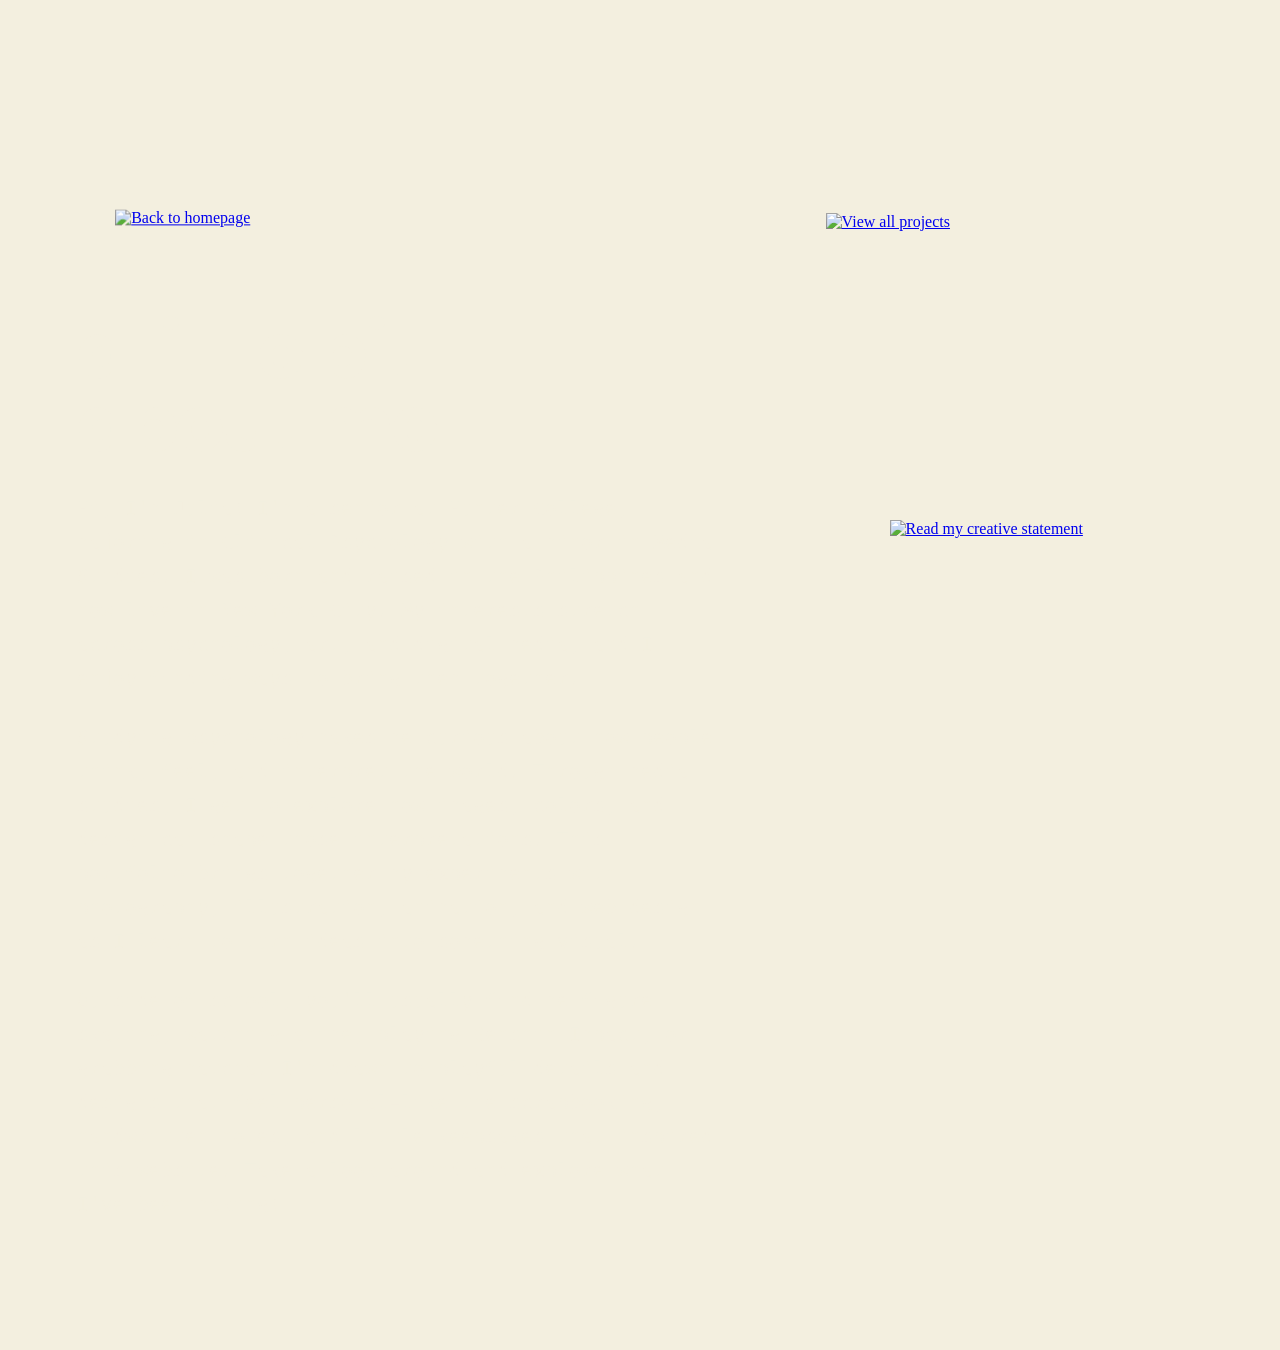
==== About me.html @ f02ff4d0 "Add files via upload" ====
<!DOCTYPE html>
<html lang="en">
<head>
    <meta charset="UTF-8">
    <meta name="viewport" content="width=device-width, initial-scale=1">
    <title>About Me</title>
    <link rel="stylesheet" href="style.css">

        <link rel="preconnect" href="https://fonts.googleapis.com">
        <link rel="preconnect" href="https://fonts.gstatic.com" crossorigin>
        <link href="https://fonts.googleapis.com/css2?family=Poppins:wght@400;600;700;800&display=swap" rel="stylesheet">
        <link href="https://fonts.googleapis.com/css2?family=Fira+Code:wght@400;500;600&display=swap" rel="stylesheet">

</head>

<body class="about-page">

    <img class="side-menu-folder"
         src="CSS Images/menu yellow folder.webp"
         alt="">

    <!-- Home paperclip -->
    <a href="index.html" class="menu-paperclip">
        <img src="CSS Images/menu paperclip.webp"
             alt="Back to homepage">
    </a>

    <!-- Introduction -->
    <section class="about-intro">
        <h1>a little bit<br>about me</h1>

        <p>
            Hi, I'm Julia! I'm a senior at Hunter College, majoring in Clinical Psychology with a minor in Media Studies. 
            I was born and raised in the Philippines and now live in New York City. 
            My interests stretch across psychology, art, and digital media, 
            and I enjoy finding ways to bring them together.
        </p>

        <p>
            Studying psychology makes me curious about how people think, feel, and 
            interpret the world. Through media studies, I get to explore how images, colors, 
            and design can shape those interpretations. This portfolio brings together my experiments with photography, 
            illustration, animation, and web design as I learn to turn ideas into something visual.
        </p>

        <p>
            Outside of school, you'll usually find me figure skating, watching anime, 
            playing Genshin Impact, or grabbing matcha. I'm drawn to playful details and designs that 
            feel personal-like the scrapbooking, handwritten notes, and little keepsakes that inspired this website. 
            Take a look around and explore what I've been making!
        </p>
    </section>

            <!-- Right-side navigation menu elements -->
<nav class="right-menu" aria-label="Portfolio navigation">

    <a href="All Projects.html" class="right-menu-projects">
        <img src="CSS Images/menu all projects.webp"
             alt="View all projects">
    </a>

    <a href="Creative Statement.html" class="right-menu-ticket">
        <img src="CSS Images/menu cs.webp"
             alt="Read my creative statement">
    </a>

    </nav>

</body>
</html>
---- style.css ----
body {
    margin: 0;
    height: 100vh;
    height: 100dvh;
    background-color: #f3efdf;
}

.home-name {
    position: fixed;
    top: 50%;
    left: 50%;
    transform: translate(-50%, -50%);
    width: 80%;
    margin: 0;
    z-index: 2;

    font-family: "Poppins", sans-serif;
    font-size: clamp(50px, 9vw, 180px);
    font-weight: 700;
    letter-spacing: -0.04em;
    line-height: 1;
    text-align: center;
    color: #f3efdf;
}

/* Folder starts below the empty top space */
.home-folder {
    position: fixed;
    top: 12vh;
    top: 12dvh;
    bottom: 0;
    left: 0;
    width: 100%;
    pointer-events: none;
}

/* Folder fills the remaining screen height */
.home-folder-background {
    display: block;
    width: 100%;
    height: 100%;
    object-fit: fill;
    pointer-events: none;
}

/* Shared paperclip appearance */
.home-paperclip {
    display: block;
    transform-origin: top center;
    transition: transform 0.2s;
    pointer-events: auto;
}

.home-paperclip img {
    display: block;
    width: 100%;
    height: auto;
}

.home-paperclip:hover,
.home-paperclip:focus-visible {
    transform: translateY(-3px);
}

.home-folder .home-paperclip {
    position: absolute;
    top: 14%;
    left: 9%;
    width: 15%;
    z-index: 3;
    pointer-events: auto;
    transform: translateY(-59%);
    transition: transform 0.2s;
}

.home-folder .home-paperclip:hover,
.home-folder .home-paperclip:focus-visible {
    transform: translateY(calc(-59% - 3px));
}

.projects-folder {
    position: fixed;
    bottom: -100px;
    left: 0;
    width: 100%;
    transition: transform 0.3s;
}

.projects-folder img {
    display: block;
    width: 100%;
    height: auto;
    object-fit: contain;
}

.projects-folder:hover,
.projects-folder:focus-visible {
    transform: translateY(-20px);
}

.readings-note {
    position: absolute;
    top: 10%;
    right: -118px;
    width: 35%;
    rotate: -3deg;
    z-index: 2;
    transition: transform 0.3s;
}

.readings-note img {
    display: block;
    width: 100%;
    height: auto;
}

.readings-note:hover,
.readings-note:focus-visible {
    transform: translate(-10px, -5px);
}

.about-note {
    position: fixed;
    top: 10%;
    left: 50%;
    width: 20%;
    z-index: 2;
    transition: transform 0.3s;
    transform-origin: top center;
}

.about-note img {
    display: block;
    width: 100%;
    height: auto;
}

.about-note:hover,
.about-note:focus-visible {
    animation: wiggle 1.2s ease-in-out infinite;
}

@keyframes wiggle {
    0%, 100% {
        transform: rotate(0deg);
    }

    25% {
        transform: rotate(-2deg);
    }

    75% {
        transform: rotate(2deg);
    }
}

.about-page .home-paperclip {
    position: absolute;
    top: 8.25%;
    left: 9%;
    width: 15%;
    z-index: 10;
    pointer-events: auto;
    cursor: pointer;
}

.about-right {
    pointer-events: none;
}

.about-right .about-photos {
    pointer-events: auto;
}

/* About Me paperclip */
.about-page .menu-paperclip {
position: absolute;
    top: calc(
        var(--folder-top) +
        (100% - var(--folder-top)) * 0.09
    );
    left: 9%;
    width: 18%;
    display: block;
    z-index: 10;
    pointer-events: auto;
    cursor: pointer;
    transform: translateY(-59%);
    transition: transform 0.2s;}

/* Match the working Reading Responses background */
body.about-page {
    --folder-top: 12vh;

    background-position: center var(--folder-top);
    background-size: 100% calc(100% - var(--folder-top));
}

/* Align the updated paperclip with that background */
body.about-page .menu-paperclip {
    position: absolute;
    top: calc(
        var(--folder-top) +
        (100% - var(--folder-top)) * 0.09
    );
    left: 9%;
    width: 18%;
    display: block;
    z-index: 10;
    pointer-events: auto;
    cursor: pointer;
    transform: translateY(-59%);
    transition: transform 0.2s;
    outline: none;
}

body.about-page .menu-paperclip img {
    display: block;
    width: 100%;
    height: auto;
}

body.about-page .menu-paperclip:hover,
body.about-page .menu-paperclip:focus-visible {
    transform: translateY(calc(-59% - 3px));
}

.statement-ticket {
    position: fixed;
    left: 3%;
    bottom: 20%;
    width: 22%;
    z-index: 3;
    transition: transform 0.3s;
    transform-origin: bottom center;
}

.statement-ticket img {
    display: block;
    width: 100%;
    height: auto;
}

.statement-ticket:hover,
.statement-ticket:focus-visible {
    animation: wiggle 1.2s ease-in-out infinite;
}

/* ==================== ALL PROJECTS ==================== */
/* Center the panel and paperclip vertically */
/* Available space for the left group */
.projects-page .projects-top-group {
    position: fixed;
    top: 8%;
    left: 5%;
    width: 45%;
    height: 90%;
    display: flex;
    align-items: center;
    justify-content: center;
    z-index: 10;
    overflow: visible;
}

/* Wrapper matches the actual image size */
.projects-page .projects-panel {
    position: relative;
    width: max-content;
    max-width: 100%;
    height: auto;
    overflow: visible;
}

.projects-page .projects-panel .top-works {
    position: relative;
    inset: auto;
    display: block;
    width: auto;
    height: auto;
    z-index: 2;
}

/* Fit within both the window width and height */
.projects-page .projects-panel .top-works img {
    display: block;
    width: auto;
    height: auto;
    max-width: 35vw;
    max-height: 70vh;
    max-height: 70dvh;
    object-fit: contain;
}

.projects-page .projects-panel .top-works img {
    display: block;
    width: 100%;
    height: auto;
}

.projects-page .projects-panel .top-works {
    transition: transform 0.45s cubic-bezier(0.16, 1, 0.3, 1);
}

.projects-page .projects-panel .top-works:hover,
.projects-page .projects-panel .top-works:focus-visible {
    transform: scale(1.05);
}

.top-works-page .reading-cards {
    column-gap: 0;
    row-gap: 80px;
}

.top-works-page .reading-cards .reading-card {
    width: 190%;
    max-width: none;
    justify-self: center;
}

/* Upper image: move right */
.top-works-page .reading-cards .reading-card:nth-child(1) {
    left: 60px;
}

/* Bottom image: move left and down */
.top-works-page .reading-cards .reading-card:nth-child(2) {
    width: 200%;
    left: -100px;
    margin-top: clamp(150px, 24vw, 400px);
}

.top-works-page .reading-cards .reading-card img {
    display: block;
    width: 100%;
    height: auto;
}

.top-works-page .readings-content h1 {
    font-family: "Poppins", sans-serif;
    font-weight: 700;
}

/* Paperclip anchored to the panel */
.projects-page .projects-panel .menu-paperclip {
    position: absolute;
    top: 0;
    left: 0;
    width: 60%;
    height: auto;
    display: block;
    z-index: 3;
    pointer-events: auto;
    cursor: pointer;
    transform: translateY(-59%);
    transition: transform 0.2s;
}

.projects-page .projects-panel .menu-paperclip img {
    display: block;
    width: 100%;
    height: auto;
}

.projects-page .projects-panel .menu-paperclip:hover,
.projects-page .projects-panel .menu-paperclip:focus-visible {
    transform: translateY(calc(-59% - 3px));
}

/* Other Projects panel */
.projects-page .other-projects {
    position: fixed;
    top: 17%;
    right: 11.5%;
    width: 35%;
    height: 72%;
    display: block;
    z-index: 2;
    transition: transform 0.3s;
}

.projects-page .other-projects img {
    display: block;
    width: 100%;
    height: 100%;
    object-fit: contain;
}

.projects-page .other-projects:hover,
.projects-page .other-projects:focus-visible {
    transform: scale(1.05);
}

/* Decorative folder behind both panels */
.projects-page .projects-yellow-folder {
    position: fixed;
    top: 8%;
    left: 5%;
    width: 90%;
    height: 90%;
    object-fit: fill;
    z-index: 1;
    pointer-events: none;
}

.other-projects-content {
    padding-top: 43vh;
}

.other-projects-content h1 {
    font-family: "Poppins", sans-serif;
    font-size: 6vw;
    font-weight: 700;
    line-height: 0.95;
    letter-spacing: -0.04em;
    color: #f3efdf;
    margin: 0 0 30px;
}

.other-project-cards {
    display: grid;
    grid-template-columns: repeat(2, minmax(0, 1fr));
    column-gap: 15px;
    row-gap: 25px;
    margin-top: 40px;
    align-items: start;
}

.other-project-card {
    display: block;
    width: 100%;
    padding: 0;
    border: none;
    background: transparent;
    cursor: pointer;
    transition: transform 0.45s cubic-bezier(0.16, 1, 0.3, 1);
}

.other-project-cards {
    margin-top: -20px;
}

.other-project-card img {
    display: block;
    width: 100%;
    height: auto;
}

.other-project-cards .other-project-card {
    width: 100%;
    max-width: none;
    justify-self: center;
}

.other-works-page .other-projects-content {
    position: relative;
    z-index: 2;
}

.other-project-cards .other-project-card img {
    display: block;
    width: 100%;
    height: auto;
}

.other-project-card:hover,
.other-project-card:focus-visible {
    transform: scale(1.03);
}

/* ==================== TOP WORKS POP-UP ==================== */
/* Top Works heading */
.top-works-page .readings-content h1 {
    font-family: "Poppins", sans-serif;
    font-weight: 700;
}

/* Popup container */
.project-image-popup {
    width: fit-content;
    max-width: 96vw;
    max-height: 94vh;
    max-height: 94dvh;
    margin: auto;
    padding: 0;
    border: none;
    background: transparent;
    overflow: auto;
    transform-origin: center;
    cursor: default;
    overflow: visible;
}

/* Preserve the complete popup image */
.project-image-popup img {
    display: block;
    width: auto;
    height: auto;
    max-width: 96vw;
    max-height: 94vh;
    max-height: 94dvh;
    object-fit: contain;
    cursor: default;
}

/* Click outside the image to close */
.project-image-popup::backdrop {
    background: rgba(70, 30, 25, 0.65);
    cursor: pointer;
}

/* Opening animation */
.project-image-popup[open] {
    animation: project-image-in 0.5s cubic-bezier(0.16, 1, 0.3, 1);
}

/* Closing animation */
.project-image-popup[open].closing {
    animation: project-image-out 0.3s ease-in forwards;
}

.project-image-popup[open].closing::backdrop {
    animation: popup-backdrop-out 0.3s ease-in forwards;
}

@keyframes project-image-in {
    from {
        opacity: 0;
        transform: scale(0.94);
    }

    to {
        opacity: 1;
        transform: scale(1);
    }
}

@keyframes project-image-out {
    from {
        opacity: 1;
        transform: scale(1);
    }

    to {
        opacity: 0;
        transform: scale(0.94);
    }
}

@keyframes popup-backdrop-out {
    from {
        opacity: 1;
    }

    to {
        opacity: 0;
    }
}

/* Reduced motion */
@media (prefers-reduced-motion: reduce) {
    .project-image-popup[open],
    .project-image-popup[open].closing,
    .project-image-popup[open].closing::backdrop {
        animation: none;
    }
}

.eye-popup-layout {
    position: relative;
    width: fit-content;
    margin: auto;
}

/* Full folder design */
.project-image-popup .eye-popup-background {
    display: block;
    max-width: 96vw;
    max-height: 94dvh;
    width: auto;
    height: auto;
}

/* GIF over the large eye */
.project-image-popup .eye-popup-gif {
    position: absolute;
    left: 50%;
    top: 18%;
    width: 46%;
    height: 39%;
    max-width: none;
    max-height: none;
    object-fit: fill;
    rotate: 3deg;
    pointer-events: none;
}

/* Arrow buttons */
.project-image-popup .popup-arrow {
    position: absolute;
    top: 50%;
    transform-origin: center;
    transform: translateY(-50%);
    width: clamp(45px, 8vw, 140px);
    padding: 0;
    border: none;
    background: transparent;
    cursor: pointer;
    z-index: 5;
    transition: transform 0.25s ease;
}

.project-image-popup .popup-prev {
    left: -50px;
}

.project-image-popup .popup-next {
    right: -50px;
}

.project-image-popup .popup-arrow img {
    display: block;
    width: 100%;
    height: auto;
    max-width: none;
    max-height: none;
    cursor: pointer;
}

.project-image-popup .popup-arrow:hover {
    transform: translateY(-50%) scale(1.08);
}

.project-image-popup .popup-arrow:focus-visible {
    outline: 2px solid #f3efdf;
    outline-offset: 4px;
}

/* ==================== ABOUT ME PAGE ==================== */
body.about-page {
    position: relative;
    margin: 0;
    height: auto;
    min-height: 150vh;
    overflow-y: auto;

    background-color: #f3efdf;
    background-image: url("CSS Images/full red folder.webp");
    background-position: center 12vh;
    background-size: 100% calc(100% - 8vh);
    background-repeat: no-repeat;
    background-attachment: scroll;
}

.about-page .home-paperclip {
    top: 8.25%;
    left: 9%;
    width: 15%;
}

/* Decorations scroll with the page */
.about-page .home-paperclip,
.about-page .statement-ticket {
    position: absolute;
}

/* About Me paperclip */
.about-page .menu-paperclip {
    position: absolute;
    top: 8.25%;
    left: 9%;
    width: 18%;
    display: block;
    z-index: 10;
    transform: none;
    pointer-events: auto;
    cursor: pointer;
    transition: transform 0.2s;
}

.about-page .menu-paperclip img {
    display: block;
    width: 100%;
    height: auto;
}

.about-page .menu-paperclip:hover,
.about-page .menu-paperclip:focus-visible {
    transform: translateY(-3px);
}

/* About Me text */
.about-intro {
    position: relative;
    width: 50%;
    margin-left: 6%;
    padding-top: 35vh;
    padding-bottom: 80px;
    color: #f3efdf;
}

.about-intro h1 {
    font-family: "Poppins", sans-serif;
    font-size: 6vw;
    line-height: 0.95;
    letter-spacing: -0.04em;
    margin: 0 0 30px;
}

.about-intro p {
    font-family: "Fira Code", monospace;
    font-size: 20px;
    line-height: 1.7;
    margin-bottom: 25px;
}

/* ==================== ABOUT ME: RIGHT SIDE ==================== */

.about-right {
    position: absolute;
    top: 8vh;
    right: 0;
    width: 52%;
    aspect-ratio: 1 / 1.05;
}

/* Yellow folder on the right */
.side-menu-folder {
    position: absolute;
    top: 18vh;
    right: 0;
    width: 45%;
    height: auto;
    display: block;
    z-index: 1;
    pointer-events: none;
}

html {
    overflow-x: clip;
}

body.about-page {
    position: relative;
    margin: 0;
    width: 100%;
    max-width: 100%;
    height: auto;
    min-height: 150vh;
    overflow-x: clip;
    overflow-y: auto;

    --folder-top: 12vh;

    background-color: #f3efdf;
    background-image: url("CSS Images/full red folder.webp");
    background-position: right var(--folder-top);
    background-size: 100% calc(100% - var(--folder-top));
    background-repeat: no-repeat;
    background-attachment: scroll;
}

/* Clickable photo strip */
.about-right .about-photos {
    position: absolute;
    top: 40%;
    left: 8%;
    width: 50%;
    z-index: 2;
    transition: transform 0.3s;
}

.about-right .about-photos img {
    display: block;
    width: 100%;
    height: auto;
}

.about-right .about-photos:hover,
.about-right .about-photos:focus-visible {
    transform: scale(1.03);
}

/* Decorative stickers */
.about-right .about-stickers {
    position: absolute;
    top: 40%;
    right: 0;
    width: 50%;
    height: auto;
    z-index: 3;
    pointer-events: none;
}

/* Reading card buttons */
.reading-cards .reading-card {
    display: block;
    width: 100%;
    padding: 0;
    border: none;
    background: transparent;
    cursor: pointer;
    transition: transform 0.3s;
}

.reading-cards .reading-card:hover,
.reading-cards .reading-card:focus-visible {
    transform: scale(1.03);
}

/* Popup */
.readings-page .menu-paperclip {
    position: absolute;
    top: 8.25%;
    left: 9%;
    width: 18%;
    display: block;
    z-index: 10;
    pointer-events: auto;
    cursor: pointer;
    transform: translateY(-15px);
    transition: transform 0.2s;
}

/* Keep the background and clip on the same coordinate system */
body.readings-page {
    --folder-top: 12vh;

    background-position: center var(--folder-top);
    background-size: 100% calc(100% - var(--folder-top));
}

/* Anchor the clip's cut ends to the red edge */
.readings-page .menu-paperclip {
    position: absolute;
    top: calc(
        var(--folder-top) +
        (100% - var(--folder-top)) * 0.09
    );
    left: 9%;
    width: 18%;
    display: block;
    z-index: 10;
    pointer-events: auto;
    cursor: pointer;
    transform: translateY(-59%);
    transition: transform 0.2s;
}

.readings-page .menu-paperclip img {
    display: block;
    width: 100%;
    height: auto;
}

.readings-page .menu-paperclip:hover,
.readings-page .menu-paperclip:focus-visible {
    transform: translateY(calc(-59% - 3px));
}

/* ==================== READING RESPONSES PAGE ==================== */

body.readings-page {
    position: relative;
    margin: 0;
    height: auto;
    min-height: 150vh;

    background-color: #f3efdf;
    background-image: url("CSS Images/full red folder.webp");
    background-position: center 12vh;
    background-size: 100% calc(100% - 12vh);
    background-repeat: no-repeat;
    background-attachment: scroll;
}

.readings-page .home-paperclip {
    position: absolute;
    top: 8.25%;
    left: 9%;
    width: 15%;
    z-index: 3;
}

/* Heading and card area */
.readings-content {
    position: relative;
    width: 55%;
    margin-left: 5%;
    padding-top: 35vh;
    padding-bottom: 80px;
}

.readings-content h1 {
    font-family: Arial, sans-serif;
    font-size: 6vw;
    font-weight: 700;
    line-height: 0.95;
    letter-spacing: -0.04em;
    color: #f3efdf;
    margin: 0 0 30px;
}

/* Two notes per row */
.reading-cards {
    display: grid;
    grid-template-columns: repeat(2, minmax(0, 1fr));
    column-gap: 20px;
    row-gap: 15px;
    align-items: start;
}

/* Note size and appearance */
.reading-cards a,
.reading-cards .reading-card {
    position: relative;
    left: -15px;
    display: block;
    width: 85%;
    justify-self: center;
    padding: 0;
    border: none;
    background: transparent;
    cursor: pointer;
    transition: transform 0.3s;
}

.reading-cards img {
    display: block;
    width: 100%;
    height: auto;
}

/* Hover zoom */
.reading-cards a:hover,
.reading-cards a:focus-visible,
.reading-cards .reading-card:hover,
.reading-cards .reading-card:focus-visible {
    transform: scale(1.03);
}

/* ==================== READING POPUPS ==================== */

.reading-popup {
    box-sizing: border-box;
    width: min(1000px, 94vw);
    max-width: none;
    max-height: none;
    margin: auto;
    padding: 0;
    border: none;
    background: transparent;
    overflow: visible;
    color: #9e3e40;
}

/* Faded background */
.reading-popup::backdrop {
    background: rgba(150, 65, 60, 0.5);
}

/* Same paper container size for every response */
.reading-paper {
    position: relative;
    width: 100%;
    height: 85vh;
    height: 85dvh;
    background-size: 100% 100%;
    background-position: center;
    background-repeat: no-repeat;
}

/* Different paper image for each reading popup */
#reading1 .reading-paper {
    background-image: url("CSS Images/response1.webp");
}

#reading2 .reading-paper {
    background-image: url("CSS Images/response2.webp");
}

#reading3 .reading-paper {
    background-image: url("CSS Images/response3.webp");
}

#reading4 .reading-paper {
    background-image: url("CSS Images/response4.webp");
}

/* Scrollable inside the white paper */
.reading-text {
    position: absolute;
    top: 36%;
    bottom: 15%;
    left: 18%;
    right: 4%;

    overflow-y: auto;
    overscroll-behavior: contain;
    padding: 0 10px 10px 0;
    box-sizing: border-box;
}

.reading-text p {
    font-family: "Courier New", monospace;
    font-size: 18px;
    line-height: 1.7;
    margin: 0 0 25px;
}

/* Close button */
.close-reading {
    position: absolute;
    right: 1.5%;
    bottom: 8%;
    width: 45px;
    margin: 0;
    padding: 0;
    border: none;
    background: transparent;
    box-shadow: none;
    outline: none;
    cursor: pointer;
    z-index: 3;
    transition: transform 0.2s;
}

.close-reading img {
    display: block;
    width: 100%;
    height: auto;
}

.close-reading:hover {
    transform: scale(1.1);
}

/* Show an outline only for keyboard navigation */
.close-reading:focus-visible {
    outline: 2px solid #9e3e40;
    outline-offset: 4px;
}

/* Popup entrance */
.reading-popup[open] {
    transform-origin: center;
    animation: reading-pop-in 0.35s ease-out;
}

@keyframes reading-pop-in {
    from {
        opacity: 0;
        transform: scale(0.85);
    }

    to {
        opacity: 1;
        transform: scale(1);
    }
}

/* Fade in the backdrop */
.reading-popup[open]::backdrop {
    animation: reading-backdrop-in 0.35s ease-out;
}

@keyframes reading-backdrop-in {
    from {
        opacity: 0;
    }

    to {
        opacity: 1;
    }
}

/* Respect reduced motion preferences */
@media (prefers-reduced-motion: reduce) {
    .reading-popup[open],
    .reading-popup[open]::backdrop {
        animation: none;
    }
}

/* Right-side menu: scrolls with the page */
.right-menu {
    position: absolute;
    top: 8vh;
    right: 0;
    width: 50%;
    aspect-ratio: 1 / 1;
    z-index: 5;
    pointer-events: none;
}

.right-menu a {
    position: absolute;
    display: block;
    pointer-events: auto;
    cursor: pointer;
}

.right-menu a img {
    display: block;
    width: 100%;
    height: auto;
}

/* Ripped About Me note */
.right-menu-about {
    top: 0;
    left: 0;
    width: 42%;
    transform-origin: top center;
}

.right-menu-about:hover,
.right-menu-about:focus-visible {
    animation: wiggle 1.2s ease-in-out infinite;
}

/* Decorative metal clip */
.right-menu-clip {
    position: fixed;
    top: -2%;
    left: 38%;
    width: 21%;
    height: auto;
    z-index: 2;
    pointer-events: none;
}

/* All Projects sticky note */
.right-menu-projects {
    top: 22%;
    right: 21%;
    width: 50%;
    transition: transform 0.3s;
}

.right-menu-projects:hover,
.right-menu-projects:focus-visible {
    transform: translate(-6px, -4px);
}

/* Creative Statement ticket */
.right-menu-ticket {
    top: 70%;
    right: 6%;
    width: 55%;
    transform-origin: bottom center;
}

.right-menu-ticket:hover,
.right-menu-ticket:focus-visible {
    animation: wiggle 1.2s ease-in-out infinite;
}

/* Statement text */
/* Statement text */
.statement {
    position: relative;
    width: 49%;
    margin-left: 6%;
    padding-top: 45vh;
    padding-bottom: 80px;
    color: #f3efdf;
}

.statement .wide-paragraph {
    width: 88vw;
}

.statement h1 {
    font-family: "Poppins", sans-serif;
    font-size: 6vw;
    line-height: 0.95;
    letter-spacing: -0.04em;
    margin: 0 0 30px;
}

.statement p {
    font-family: "Fira Code", monospace;
    font-weight: 400;
    font-size: 20px;
    line-height: 1.7;
    margin-bottom: 25px;
}

.statement .narrow-paragraph,
.statement .wide-paragraph {
    width: 100%;
    box-sizing: border-box;
    margin-top: 25px;
    overflow-wrap: break-word;
}
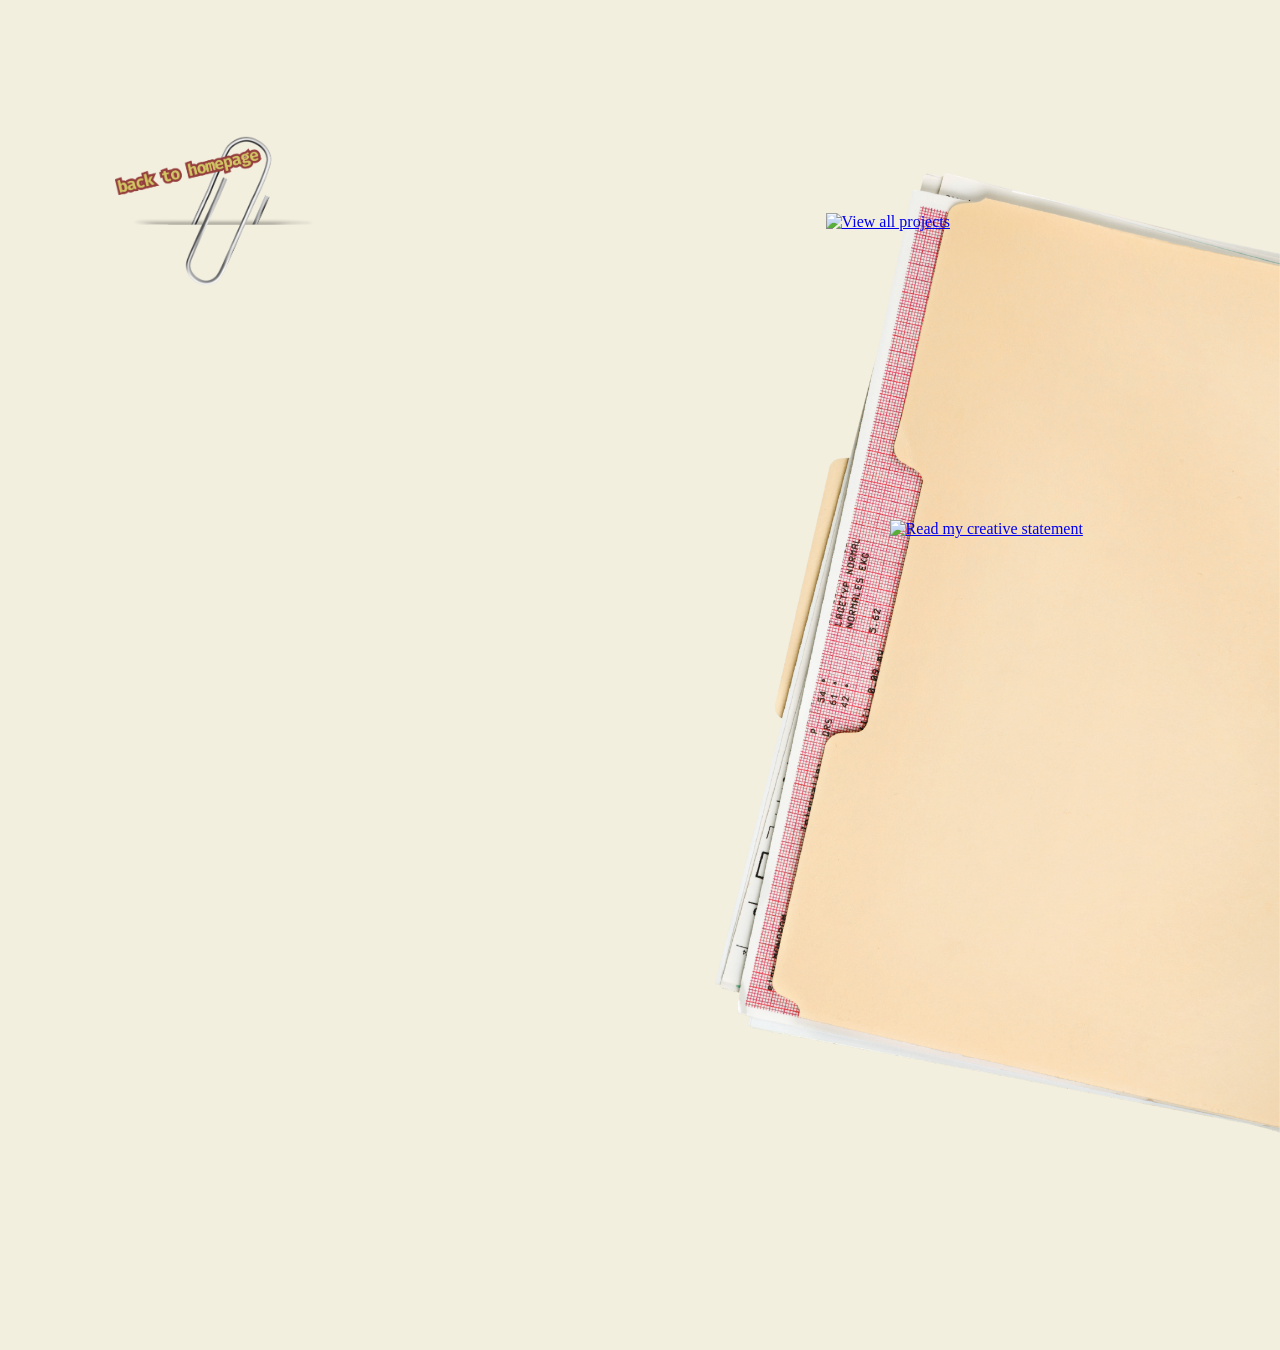
==== commit 95b8c9d3: "Update image source paths in About me.html" ====
--- a/About me.html
+++ b/About me.html
@@ -16,12 +16,12 @@
 <body class="about-page">
 
     <img class="side-menu-folder"
-         src="CSS Images/menu yellow folder.webp"
+         src="menu yellow folder.webp"
          alt="">
 
     <!-- Home paperclip -->
     <a href="index.html" class="menu-paperclip">
-        <img src="CSS Images/menu paperclip.webp"
+        <img src="menu paperclip.webp"
              alt="Back to homepage">
     </a>
 
@@ -55,16 +55,16 @@
 <nav class="right-menu" aria-label="Portfolio navigation">
 
     <a href="All Projects.html" class="right-menu-projects">
-        <img src="CSS Images/menu all projects.webp"
+        <img src="menu all projects.webp"
              alt="View all projects">
     </a>
 
     <a href="Creative Statement.html" class="right-menu-ticket">
-        <img src="CSS Images/menu cs.webp"
+        <img src="menu cs.webp"
              alt="Read my creative statement">
     </a>
 
     </nav>
 
 </body>
-</html>+</html>
